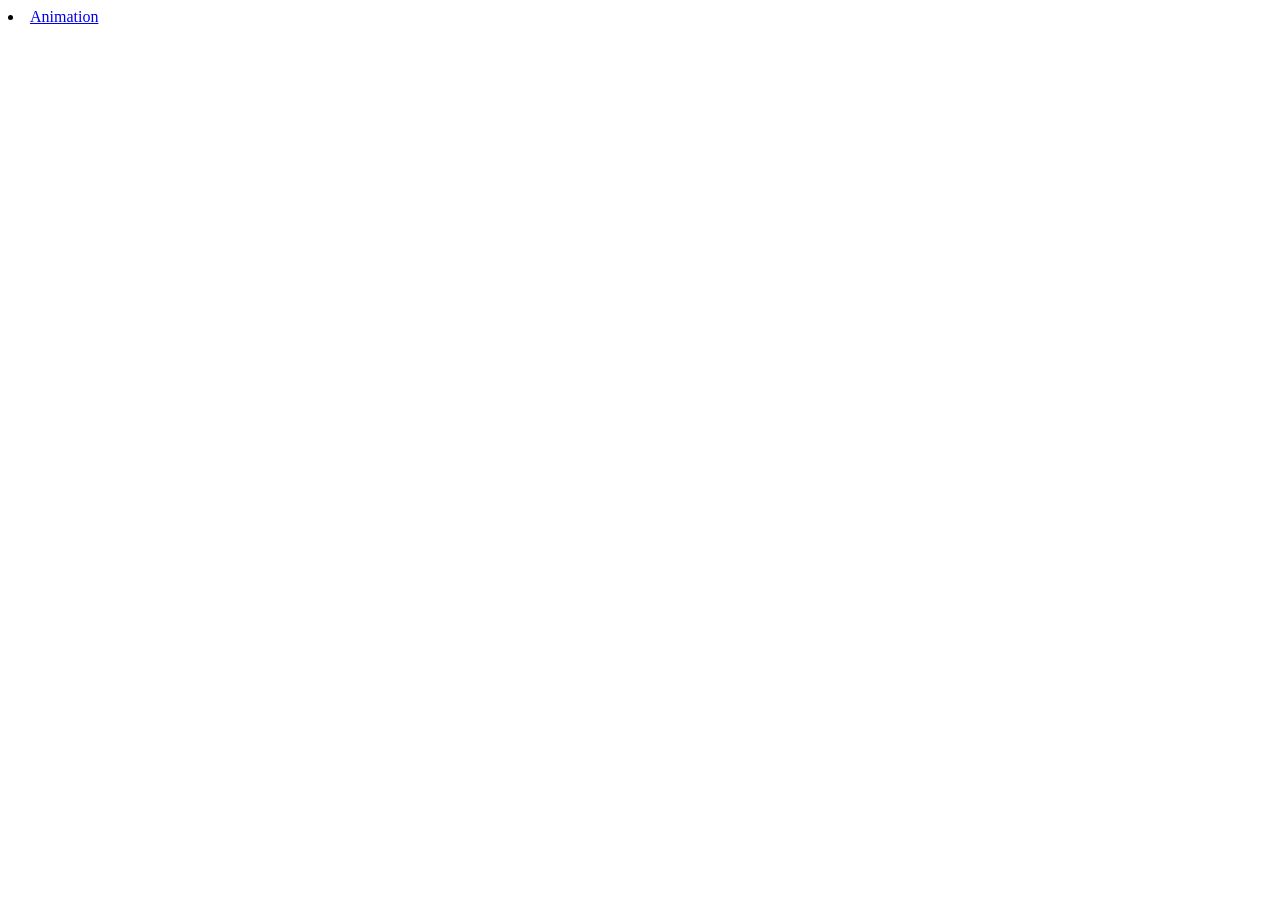
==== index.html @ 094e2686 "first commit" ====
<!DOCTYPE html>
<html lang="en">

<head>
    <meta charset="UTF-8">
    <meta name="viewport" content="width=device-width, initial-scale=1.0">
    <title>Day 9</title>
    <link rel="stylesheet" href="./css/styles.css">
</head>

<body>
    <li><a href="./animation.html">Animation</a></li>
</body>

</html>
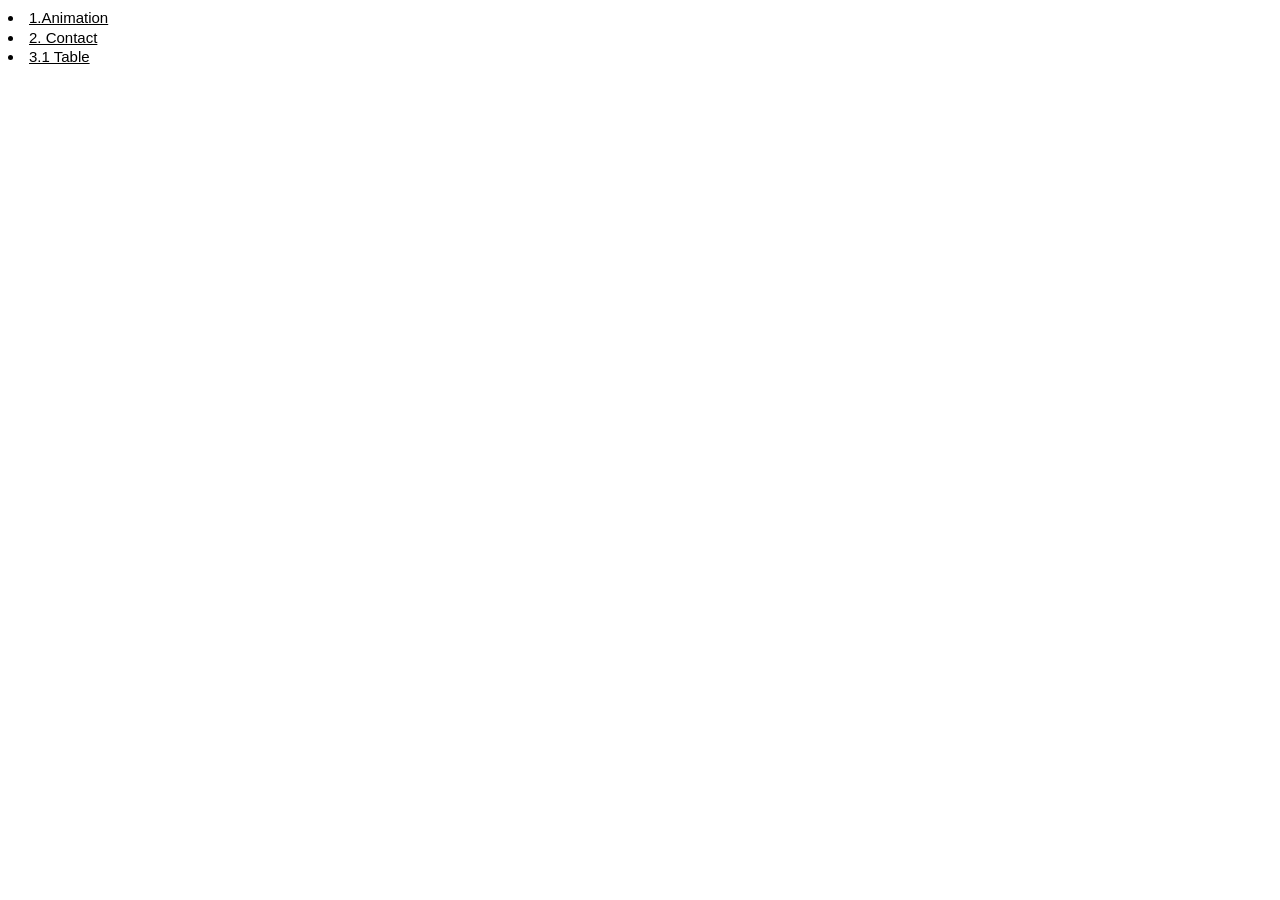
==== commit 1ffca66b: "v2 commit" ====
--- a/index.html
+++ b/index.html
@@ -9,7 +9,9 @@
 </head>
 
 <body>
-    <li><a href="./animation.html">Animation</a></li>
+    <li><a href="./animation.html">1.Animation</a></li>
+    <li><a href="./contact.html">2. Contact</a></li>
+    <li><a href="./table.html">3.1 Table</a></li>
 </body>
 
 </html>
--- a/css/styles.css
+++ b/css/styles.css
@@ -0,0 +1,636 @@
+:root {
+    --heading-font: "PT Sans", sans-serif;
+    --black: #000;
+    --white: #fff;
+    --primary: #b80257;
+    --secondary: #783df0;
+}
+
+* {
+    box-sizing: border-box;
+}
+
+html {
+    font-size: 62.5%;
+}
+
+body {
+    font-size: 1.5rem;
+    line-height: 1.3;
+    font-family: "Source Sans 3", sans-serif;
+}
+
+h1,
+h2,
+h3,
+h4,
+h5,
+h6 {
+    font-family: var(--heading-font);
+    font-weight: 700;
+}
+
+a {
+    color: inherit;
+}
+
+button {
+    border: none;
+    background-color: transparent;
+    cursor: pointer;
+    padding: 0;
+}
+
+input,
+button,
+textarea,
+select {
+    font-family: inherit;
+    font-size: inherit;
+    color: inherit;
+}
+
+.container {
+    width: 1170px;
+    max-width: 100%;
+    min-height: 100px;
+    margin-left: auto;
+    margin-right: auto;
+}
+/* =========================================
+   Block: Header
+========================================= */
+
+/* =========================================
+   Block: Header Wrapper
+========================================= */
+.header-wrapper {
+    display: flex;
+    width: 100%;
+    min-height: 496px;
+    background-image: url(../img/bg-banner-2.webp);
+    background-repeat: no-repeat;
+    background-size: cover;
+    background-position: center;
+}
+
+.header-wrapper__inner {
+    display: flex;
+    width: 100%;
+    background-color: rgba(0, 0, 0, 0.5);
+}
+
+.header-wrapper__container {
+    display: flex;
+    flex-direction: column;
+}
+
+/* =========================================
+   Block: Header (Top Bar)
+========================================= */
+.header {
+    display: flex;
+    justify-content: space-between;
+    padding-top: 40px;
+    align-items: center;
+}
+
+/* =========================================
+   Block: Navigation
+========================================= */
+.nav__list {
+    display: flex;
+    list-style: none;
+    margin: 0;
+    padding: 0;
+}
+
+.nav__item {
+    position: relative;
+}
+
+.nav__link {
+    display: inline-block;
+    padding: 20px;
+    color: var(--white);
+    text-transform: uppercase;
+    text-decoration: none;
+    font-family: var(--heading-font);
+    font-weight: 700;
+    font-size: 1.5rem;
+    letter-spacing: 1.1px;
+}
+
+/* Kích hoạt Submenu khi hover vào Nav Item */
+.nav__item:hover .submenu {
+    opacity: 1;
+    visibility: visible;
+    transform: translateY(0) scaleY(1);
+}
+
+/* =========================================
+   Block: Submenu
+========================================= */
+.submenu {
+    position: absolute;
+    top: 100%;
+    left: 0;
+    min-width: 220px;
+    list-style: none;
+    background: var(--white);
+    margin: 0;
+    padding: 0;
+
+    /* Ẩn ban đầu */
+    opacity: 0;
+    visibility: hidden;
+    transform: translateY(-25px) scaleY(0.8);
+    transform-origin: top center;
+    transition: opacity 0.5s ease, transform 0.5s ease;
+}
+
+.submenu__link {
+    display: flex;
+    align-items: center;
+    height: 44px;
+    padding: 0 25px;
+    text-decoration: none;
+    color: #0009;
+    transition: background-color 0.3s ease;
+}
+
+.submenu__text {
+    display: inline-block;
+    transition: transform 0.35s ease;
+}
+
+.submenu__link:hover {
+    color: #fff;
+    background-color: var(--primary);
+}
+
+.submenu__link:hover .submenu__text {
+    transform: translateX(6px);
+}
+
+/* =========================================
+   Block: Header Actions
+========================================= */
+.header-actions {
+    display: flex;
+    gap: 20px;
+}
+
+.header-actions__btn {
+    font-size: 2rem;
+    color: var(--white);
+    background: transparent;
+    border: none;
+    cursor: pointer;
+}
+
+/* =========================================
+   Block: Page Banner
+========================================= */
+.page-banner {
+    display: flex;
+    flex-direction: column;
+    align-items: center;
+    justify-content: center;
+    flex-grow: 1;
+    color: var(--white);
+    gap: 10px;
+}
+
+.page-banner__heading {
+    font-size: 3.2rem;
+    margin: 0;
+}
+
+/* =========================================
+   Block: Breadcrumb
+========================================= */
+.breadcrumb {
+    display: flex;
+    font-family: var(--heading-font);
+    font-size: 1.5rem;
+    list-style: none;
+    margin: 0;
+    padding: 0;
+}
+
+.breadcrumb__link {
+    text-decoration: none;
+    color: inherit;
+}
+
+.breadcrumb__text {
+    transition: 0.3s;
+}
+
+.breadcrumb__link:hover .breadcrumb__text {
+    color: var(--secondary);
+}
+
+.breadcrumb__item+.breadcrumb__item::before {
+    content: "/";
+    padding: 0 8px;
+}
+
+
+/* ==========================
+        CONTACT
+========================== */
+
+.contact {
+
+    width: 980px;
+    height: 425px;
+    margin: 70px auto;
+    display: flex;
+    gap: 20px;
+}
+
+
+/* ==========================
+        IMAGE
+========================== */
+
+.contact__image {
+    width: 600px;
+    height: 425px;
+    overflow: hidden;
+}
+
+.contact__image img {
+
+    width: 100%;
+    height: 100%;
+    object-fit: cover;
+    display: block;
+}
+
+
+/* ==========================
+        INFO
+========================== */
+
+.contact__info {
+
+    width: 380px;
+    height: 425px;
+
+    position: relative;
+
+    background-image: url("../img//address-banner.webp");
+    background-size: cover;
+    background-position: center;
+    overflow: hidden;
+}
+
+
+/* ==========================
+        OVERLAY
+========================== */
+
+.contact__overlay {
+    position: absolute;
+    inset: 0;
+    background: rgba(105, 47, 220, .86);
+}
+
+
+/* ==========================
+        CONTENT
+========================== */
+
+.contact__content {
+
+    position: relative;
+
+    z-index: 2;
+
+    color: #ffffff;
+
+    padding: 45px 48px;
+}
+
+
+/* ==========================
+        TITLE
+========================== */
+
+.contact__title {
+    font-size: 18px;
+    font-weight: 500;
+    text-transform: uppercase;
+    letter-spacing: .5px;
+}
+
+
+.contact__line {
+    width: 70px;
+    height: 2px;
+    background: #ffffff;
+    display: block;
+    margin: 15px 0 55px;
+}
+
+
+/* ==========================
+        ITEM
+========================== */
+
+.contact__item {
+    display: flex;
+    align-items: center;
+    margin-bottom: 45px;
+}
+
+.contact__item:last-child {
+
+    margin-bottom: 0;
+}
+
+
+/* ==========================
+        ICON
+========================== */
+
+.contact__icon {
+    width: 50px;
+    font-size: 28px;
+    text-align: left;
+}
+
+.contact__icon i {
+    color: #ffffff;
+}
+
+
+/* ==========================
+        TEXT
+========================== */
+
+.contact__text {
+    font-size: 15px;
+    line-height: 1.8;
+    font-weight: 600;
+}
+
+/* ==========================
+        CONTACT FORM
+========================== */
+
+.contact-form {
+    width: 980px;
+    margin: 70px auto;
+}
+
+
+/* FORM */
+
+.contact-form__form {
+    width: 100%;
+}
+
+
+/* ROW */
+
+.contact-form__row {
+    display: flex;
+    gap: 34px;
+    margin-bottom: 33px;
+}
+
+
+/* GROUP */
+
+.contact-form__group {
+    flex: 1;
+}
+
+
+/* INPUT */
+
+.contact-form__input {
+    width: 100%;
+    height: 76px;
+    padding: 0 24px;
+    border: 1px solid #ff3b30;
+    background: #f5f4ff;
+    outline: none;
+    font-size: 18px;
+    color: #555;
+}
+
+.contact-form__input::placeholder {
+    color: #666;
+}
+
+
+/* TEXTAREA */
+
+.contact-form__group--message {
+    margin-bottom: 40px;
+}
+
+.contact-form__textarea {
+    width: 100%;
+    height: 440px;
+    resize: none;
+    padding: 30px;
+    border: 1px solid #ff3b30;
+    background: #f5f4ff;
+    outline: none;
+    font-size: 18px;
+    color: #555;
+}
+
+.contact-form__textarea::placeholder {
+    color: #666;
+}
+
+
+/* BUTTON */
+
+.contact-form__button {
+    width: 165px;
+    height: 50px;
+    border: none;
+    cursor: pointer;
+    color: #fff;
+    font-size: 18px;
+    font-weight: 600;
+    letter-spacing: 2px;
+    text-transform: uppercase;
+    background: linear-gradient(90deg, #7a36e8, #6a2bd9);
+    transition: .3s;
+}
+
+.contact-form__button:hover {
+    background: var(--primary);
+    transition: .8s ease;
+}
+
+/*MAP CONTAINER*/
+
+.map {
+    width: 100%;
+    margin: 80px 0 0;
+}
+
+.map__container {
+    width: 100%;
+    height: 500px;
+    overflow: hidden;
+}
+
+.map__frame {
+    width: 100%;
+    height: 100%;
+    border: 0;
+    display: block;
+}
+
+
+/* ===== FOOTER BLOCK ===== */
+
+.footer {
+    background: #151515;
+    padding: 80px 0;
+    margin-top: 30px;
+}
+
+/* container */
+.footer__container {
+    width: 80%;
+    margin: auto;
+    display: flex;
+    justify-content: space-between;
+    gap: 20px;
+}
+
+/* column */
+.footer__col {
+    flex: 1;
+}
+
+/* modifier for about column */
+.footer__col--about {
+    max-width: 350px;
+}
+
+/* logo */
+.footer__logo {
+    margin-bottom: 20px;
+}
+
+.footer__logo-img {
+    display: block;
+}
+
+/* text */
+.footer__text {
+    color: #fff9;
+    line-height: 1.8;
+    font-size: 1.5rem;
+    margin-bottom: 25px;
+}
+
+/* copyright */
+.footer__copyright {
+    margin-top: 20px;
+    color: #fff9;
+}
+
+/* store buttons */
+.footer__stores {
+    display: flex;
+    gap: 20px;
+    margin-top: 30px;
+}
+
+.footer__store-img {
+    width: 110px;
+    height: 35px;
+    border-radius: 8px;
+}
+
+/* titles */
+.footer__title {
+    color: #fff;
+    font-size: 2.5rem;
+    margin-bottom: 30px;
+}
+
+/* list */
+.footer__list {
+    list-style: none;
+}
+
+.footer__item {
+    margin-bottom: 22px;
+}
+
+/* links */
+.footer__link {
+    text-decoration: none;
+    color: #fff9;
+    font-size: 1.5rem;
+    transition: 0.3s;
+}
+
+.footer__link:hover {
+    color: #d1006f;
+    padding-left: 5px;
+}
+
+/* subscribe */
+.footer__col--subscribe .footer__text {
+    margin-bottom: 30px;
+}
+
+/* form */
+.footer__form {
+    display: flex;
+    flex-direction: column;
+    gap: 20px;
+}
+
+.footer__input {
+    width: 100%;
+    padding: 20px 25px;
+
+    border: none;
+    outline: none;
+
+    border-radius: 50px;
+
+    background: #272727;
+    color: #fff9;
+    font-size: 1.5rem;
+}
+
+.footer__button {
+    width: 100px;
+    line-height: 45px;
+
+    border: none;
+    border-radius: 30px;
+
+    background: var(--primary);
+    color: #fff;
+
+    font-size: 1.5rem;
+    font-weight: bold;
+
+    cursor: pointer;
+    transition: 0.3s;
+}
+
+.footer__button:hover {
+    background: white;
+    color: var(--primary);
+    transform: translateY(-3px);
+}
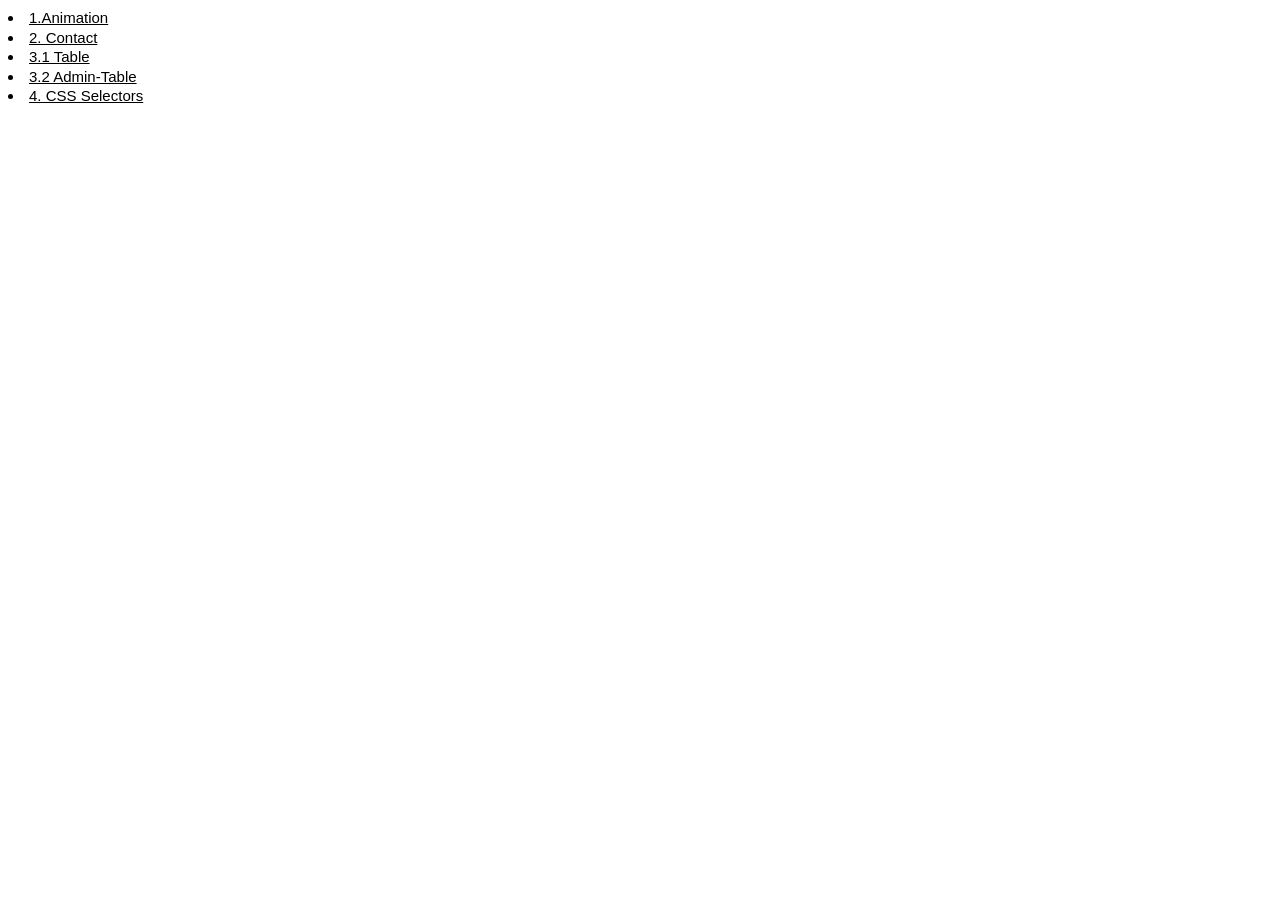
==== commit 8d4a4353: "final commit" ====
--- a/index.html
+++ b/index.html
@@ -12,6 +12,8 @@
     <li><a href="./animation.html">1.Animation</a></li>
     <li><a href="./contact.html">2. Contact</a></li>
     <li><a href="./table.html">3.1 Table</a></li>
+    <li><a href="./admin-table.html">3.2 Admin-Table</a></li>
+    <li><a href="./css-selectors.html">4. CSS Selectors</a></li>
 </body>
 
 </html>
